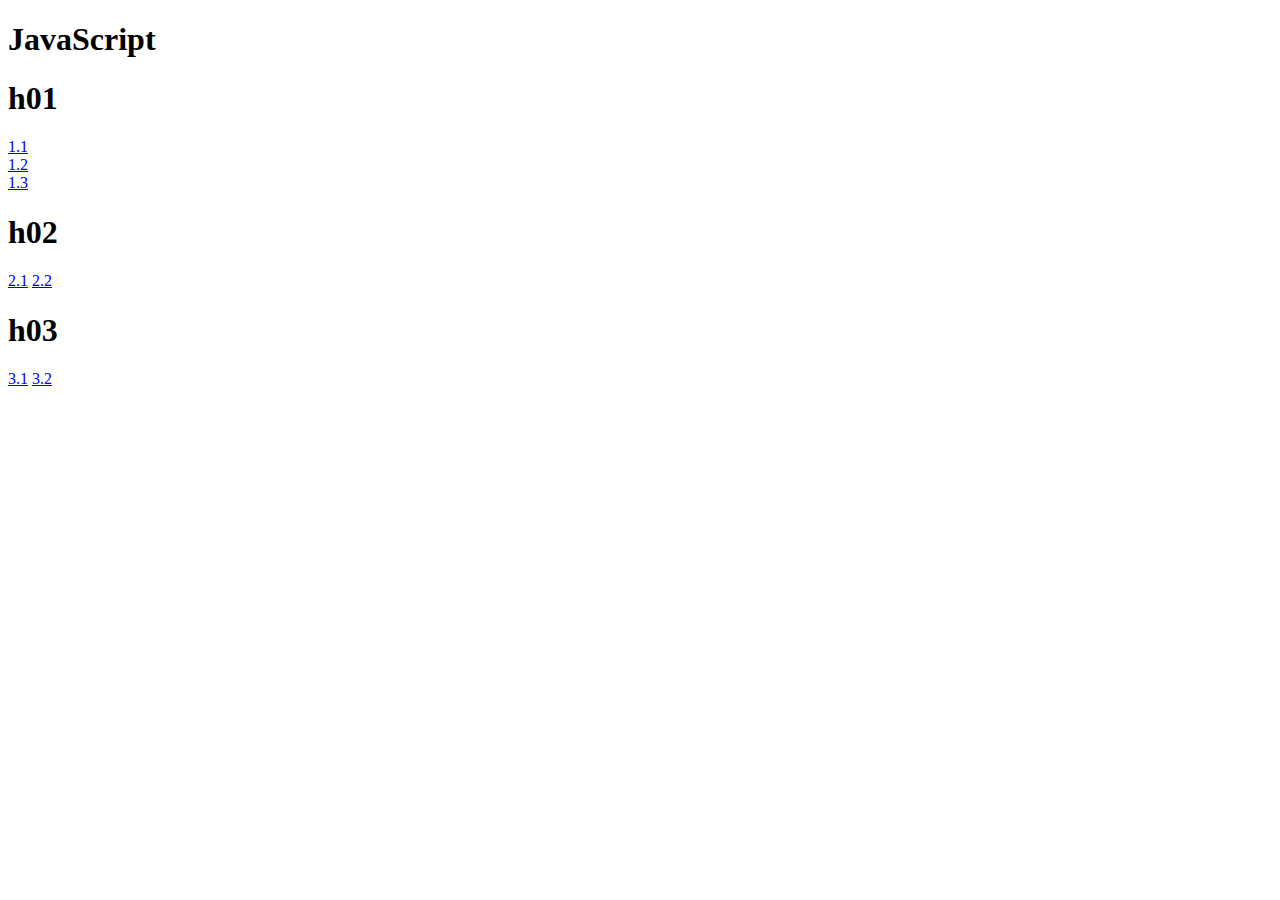
==== index.html @ cfb9e940 "updated homescreen links to include h02 and h03" ====
<!DOCTYPE html>
<html lang="en">
<head>
    <meta charset="UTF-8">
    <title>Javascript</title>
</head>
<body>

<h1>JavaScript</h1>

<h1>h01</h1>
<a href="h01/1.1/index.html">1.1</a><br>
<a href="h01/1.2/index.html">1.2</a><br>
<a href="h01/1.3/index.html">1.3</a>
<h1>h02</h1>
<a href="h02/2.1/index.html">2.1</a>
<a href="h02/2.2/index.html">2.2</a>
<h1>h03</h1>
<a href="h03/3.1/index.html">3.1</a>
<a href="h03/3.2/index.html">3.2</a>

</body>
</html>
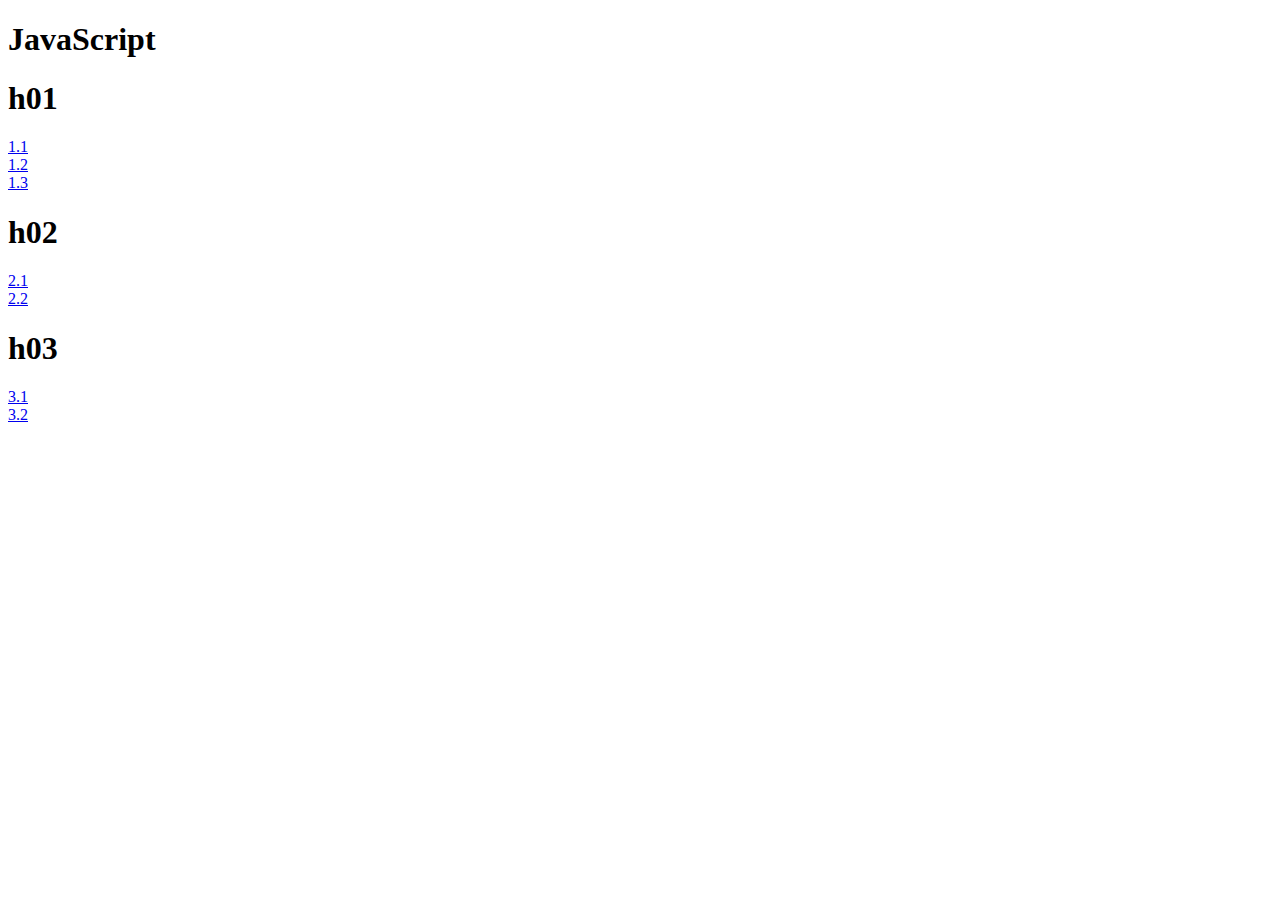
==== commit 543f9ccb: "updated homescreen links" ====
--- a/index.html
+++ b/index.html
@@ -13,10 +13,10 @@
 <a href="h01/1.2/index.html">1.2</a><br>
 <a href="h01/1.3/index.html">1.3</a>
 <h1>h02</h1>
-<a href="h02/2.1/index.html">2.1</a>
+<a href="h02/2.1/index.html">2.1</a><br>
 <a href="h02/2.2/index.html">2.2</a>
 <h1>h03</h1>
-<a href="h03/3.1/index.html">3.1</a>
+<a href="h03/3.1/index.html">3.1</a><br>
 <a href="h03/3.2/index.html">3.2</a>
 
 </body>
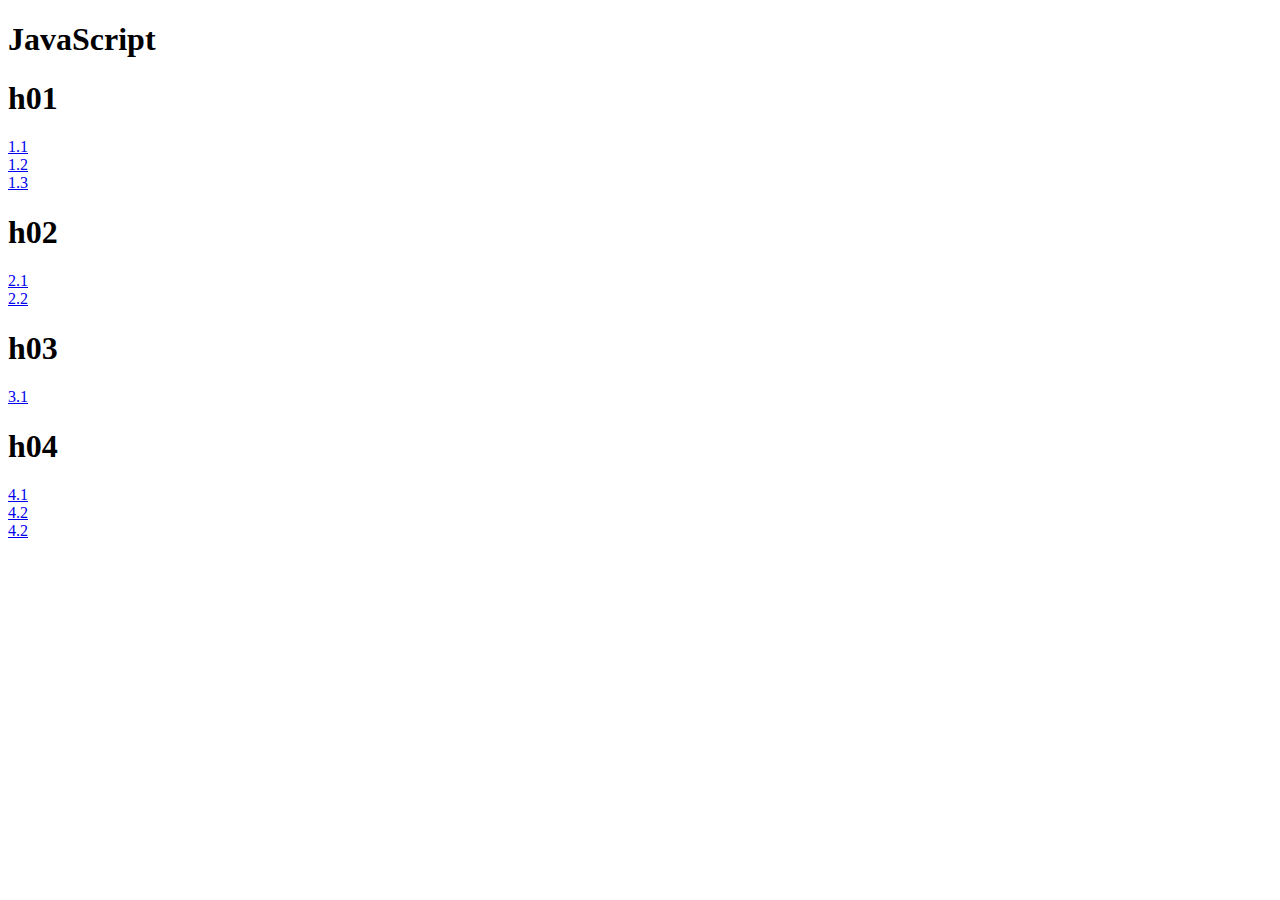
==== commit 0f19b0d9: "updated 3.1" ====
--- a/index.html
+++ b/index.html
@@ -14,10 +14,13 @@
 <a href="h01/1.3/index.html">1.3</a>
 <h1>h02</h1>
 <a href="h02/2.1/index.html">2.1</a><br>
-<a href="h02/2.2/index.html">2.2</a>
+<a href="h02/2.2/Stijlen%20aanpassen.html">2.2</a>
 <h1>h03</h1>
-<a href="h03/3.1/index.html">3.1</a><br>
-<a href="h03/3.2/index.html">3.2</a>
+<a href="h03/3.1/index.html">3.1</a>
+<h1>h04</h1>
+<a href="h04/4.1/index.html">4.1</a><br>
+<a href="h04/4.2/index.html">4.2</a><br>
+<a href="h04/4.2/index.html">4.2</a>
 
 </body>
 </html>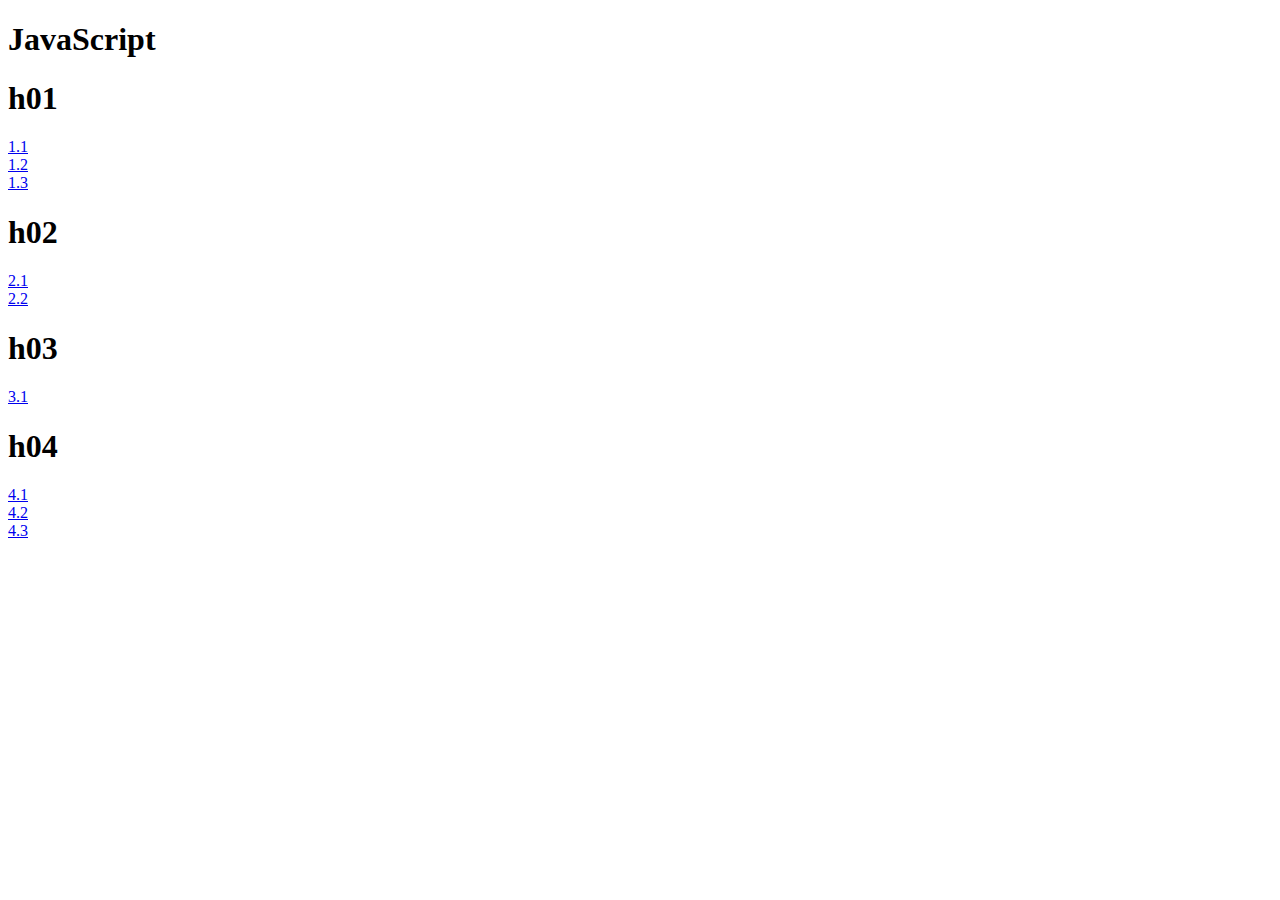
==== commit 3d2d47c3: "updated front page" ====
--- a/index.html
+++ b/index.html
@@ -20,7 +20,7 @@
 <h1>h04</h1>
 <a href="h04/4.1/index.html">4.1</a><br>
 <a href="h04/4.2/index.html">4.2</a><br>
-<a href="h04/4.2/index.html">4.2</a>
+<a href="h04/4.3/index.html">4.3</a>
 
 </body>
 </html>